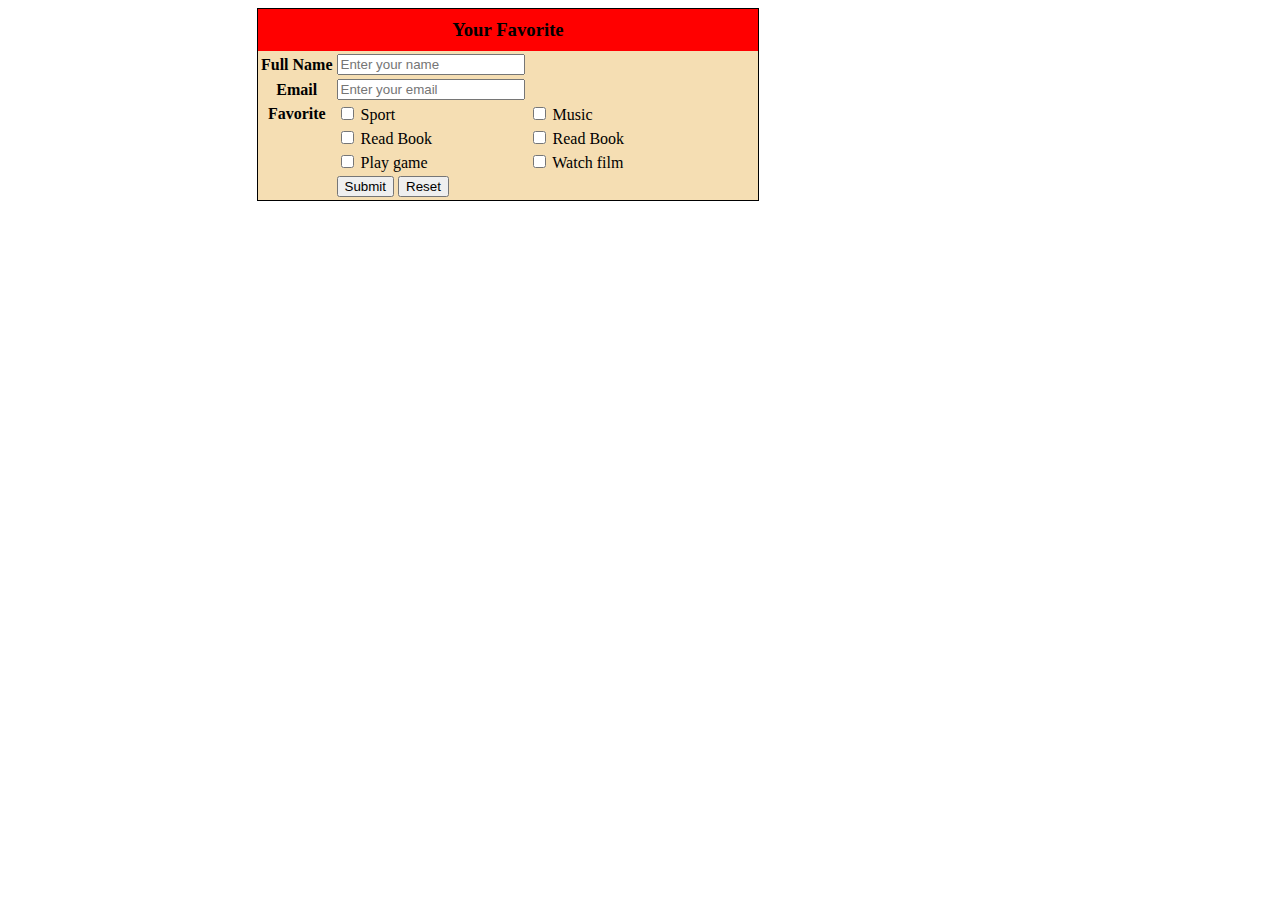
==== ex01.html @ f8095cb0 "update ex01" ====
<!DOCTYPE html>
<html lang="en">

<head>
  <meta charset="UTF-8">
  <meta http-equiv="X-UA-Compatible" content="IE=edge">
  <meta name="viewport" content="width=device-width, initial-scale=1.0">
  <title>Document</title>
</head>

<body style="width: 1000px;">
  <form method="get" action=""
    style="width: 500px; margin: 0 auto;border: 1px solid black; background-color: wheat;">
    <table>
      <h3 style="margin: 0 auto; display: block;text-align: center; background-color: red; padding: 10px;">Your Favorite</h3>
      <tr>
        <th>Full Name</th>
        <td><input style="width: 180px;" type="text" name="name" id="" value="" placeholder="Enter your name"></td>
      </tr>
      <tr>
        <th><label for="">Email</label></th>
        <td><input style="width: 180px;" type="email" name="email" id="" value="" placeholder="Enter your email"></td>
      </tr>
      <tr>
        <th><label for="">Favorite</label></th>
        <td>
          <input type="checkbox" name="sport" id="">
          <label>Sport</label>
        </td>
        <td>
          <input type="checkbox" name="music" id="">
          <label>Music</label>
        </td>
      <tr>
        <th></th>
        <td>
          <input type="checkbox" name="read-book" id="">
          <label>Read Book</label>
        </td>
        <td>
          <input type="checkbox" name="read-book" id="">
          <label>Read Book</label>
        </td>
      </tr>
      <tr>
        <th></th>
        <td>
          <input type="checkbox" name="game" id="">
          <label>Play game</label>
        </td>
        <td>
          <input type="checkbox" name="film" id="">
          <label>Watch film</label>
        </td>
      </tr>
      <tr>
        <td></td>
        <td>
          <input type="submit" name="submit" id="" value="Submit">
          <input type="submit" name="reset" id="" value="Reset">
        </td>
      </tr>
    </table>
  </form>
</body>

</html>
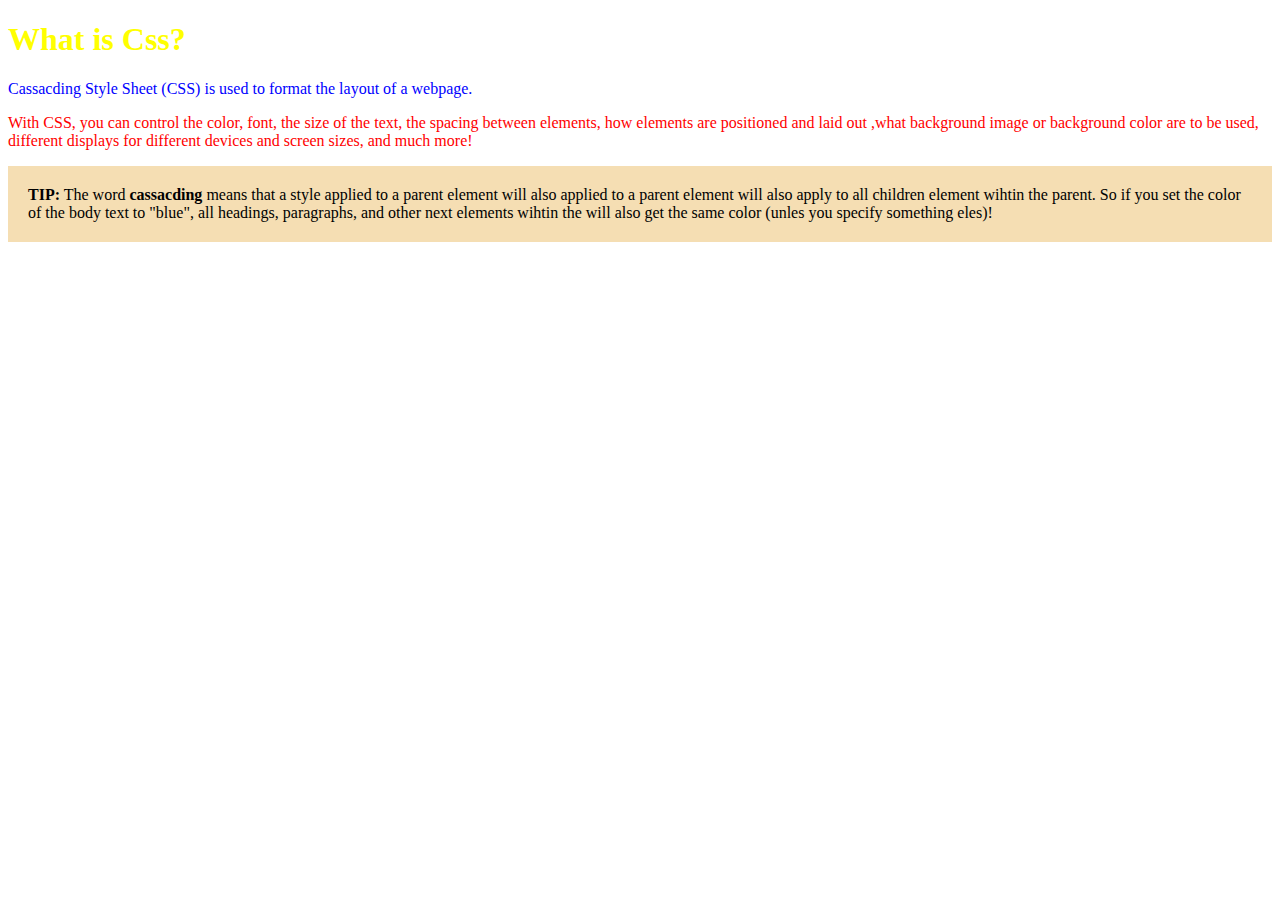
==== commit 8f0657c8: "do Ex 04" ====
--- a/ex01.html
+++ b/ex01.html
@@ -1,67 +1,39 @@
 <!DOCTYPE html>
 <html lang="en">
-
 <head>
   <meta charset="UTF-8">
   <meta http-equiv="X-UA-Compatible" content="IE=edge">
   <meta name="viewport" content="width=device-width, initial-scale=1.0">
+  <!-- <link rel="stylesheet" href="stylesheet/styles.css"> -->
   <title>Document</title>
 </head>
-
-<body style="width: 1000px;">
-  <form method="get" action=""
-    style="width: 500px; margin: 0 auto;border: 1px solid black; background-color: wheat;">
-    <table>
-      <h3 style="margin: 0 auto; display: block;text-align: center; background-color: red; padding: 10px;">Your Favorite</h3>
-      <tr>
-        <th>Full Name</th>
-        <td><input style="width: 180px;" type="text" name="name" id="" value="" placeholder="Enter your name"></td>
-      </tr>
-      <tr>
-        <th><label for="">Email</label></th>
-        <td><input style="width: 180px;" type="email" name="email" id="" value="" placeholder="Enter your email"></td>
-      </tr>
-      <tr>
-        <th><label for="">Favorite</label></th>
-        <td>
-          <input type="checkbox" name="sport" id="">
-          <label>Sport</label>
-        </td>
-        <td>
-          <input type="checkbox" name="music" id="">
-          <label>Music</label>
-        </td>
-      <tr>
-        <th></th>
-        <td>
-          <input type="checkbox" name="read-book" id="">
-          <label>Read Book</label>
-        </td>
-        <td>
-          <input type="checkbox" name="read-book" id="">
-          <label>Read Book</label>
-        </td>
-      </tr>
-      <tr>
-        <th></th>
-        <td>
-          <input type="checkbox" name="game" id="">
-          <label>Play game</label>
-        </td>
-        <td>
-          <input type="checkbox" name="film" id="">
-          <label>Watch film</label>
-        </td>
-      </tr>
-      <tr>
-        <td></td>
-        <td>
-          <input type="submit" name="submit" id="" value="Submit">
-          <input type="submit" name="reset" id="" value="Reset">
-        </td>
-      </tr>
-    </table>
-  </form>
+<!-- <style>
+  .title{
+    color: yellow;
+  }
+  .title-text{
+    color: blue;
+  }
+  p:nth-child(3){
+    color: red;
+  }
+  p:last-child{
+    background-color: wheat;
+    padding: 20px;
+  }
+</style> -->
+<body>
+  <h1 style="color: yellow;" class="title">What is Css?</h1>
+  <p style="color: blue;" class="title-text">Cassacding Style Sheet (CSS) is used to format the layout of a webpage.</p>
+  <p style="color:red">With CSS, you can control the color, font, the size of the text, the spacing between elements, how elements are positioned and laid out
+    ,what background image or background color are to be used, different displays for different devices and screen sizes, and much more!
+  </p>
+  <p style="background-color: wheat; padding: 20px;">
+    <b>TIP:</b>
+    The word <b>cassacding</b> means that a style applied to a parent element will also applied to a parent element will also apply to all children
+    element wihtin the parent. So if you set the color of the body text to "blue", all headings, paragraphs, and other next elements wihtin the <body>
+      will also get the same color (unles you specify something eles)!
+    </body>
+  </p>
 </body>
-
 </html>--- a/stylesheet/styles.css
+++ b/stylesheet/styles.css
@@ -0,0 +1,23 @@
+.title {
+  padding: 0 0 0 20px;
+  color: yellow;
+}
+
+.title-text {
+  padding: 0 0 0 20px;
+  color: blue;
+}
+
+p:nth-child(3) {
+  padding: 0 0 0 20px;
+  color: red;
+}
+
+p:last-child {
+  background-color: wheat;
+  padding: 20px;
+}
+
+
+/* Ex 02 */
+
